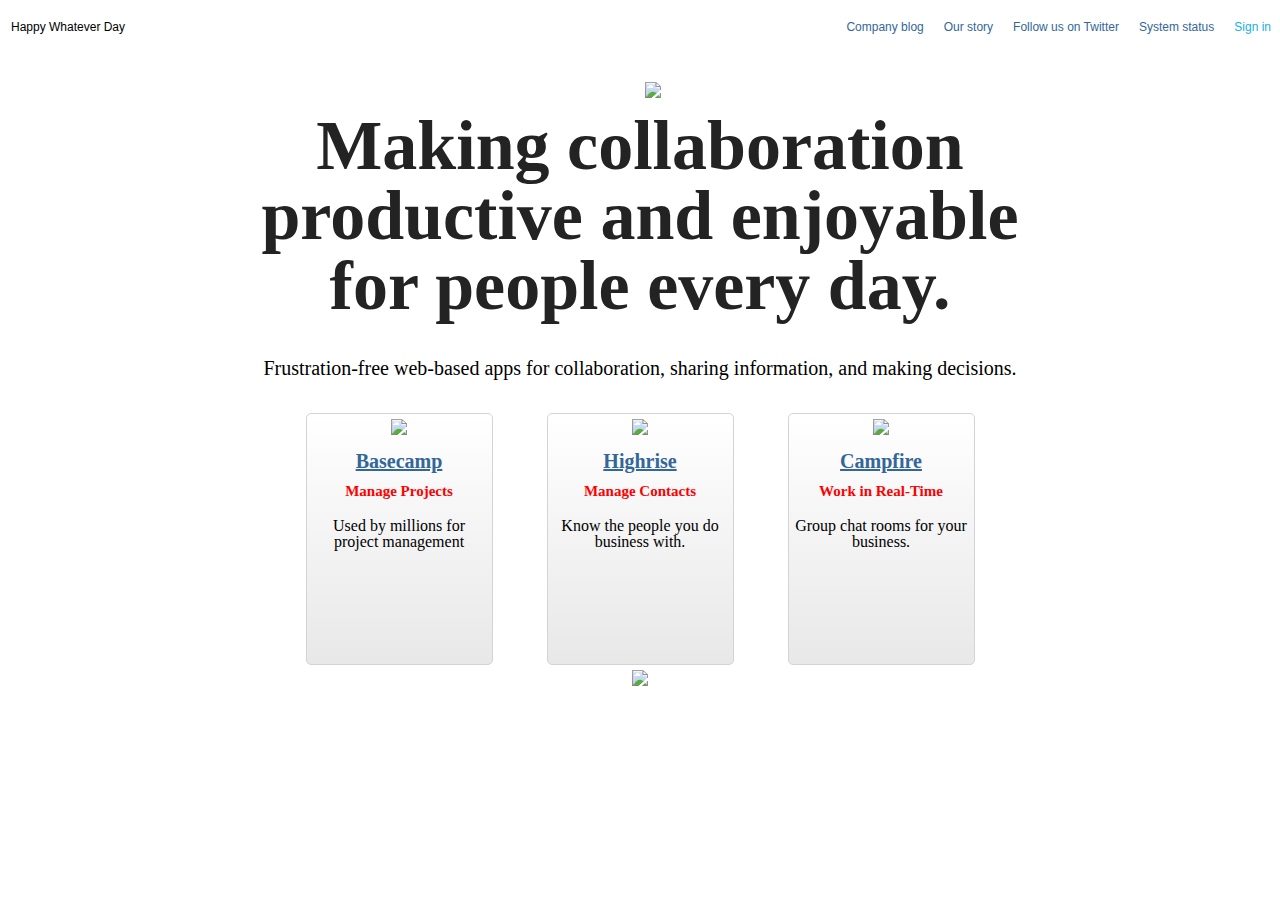
==== turbo-octo/index.html @ 1641bb1e "web page web page attempt : wq" ====
<!DOCTYPE html>
<html> 
<head> 
  <link type="text/css" rel="stylesheet" href="main.css"/>                
   <title>37 Signals</title>		
</head>
<body>
    <nav>
       <ul>                    
         <li class="HappySunday">Happy Whatever Day</li><!--Groovy date thingy-->
         <li class="SignIn"><a href="https://launchpad.37signals.com/">Sign in</a></li>
         <li class="System"><a href="http://status.37signals.com/">System status</a></li>
         <li class="Follow"><a href="http://twitter.com/37signals">Follow us on Twitter</a></li>
         <li class="OurStory"><a href="https://37signals.com/about">Our story</a></li>
         <li class="Company"><a href="https://37signals.com/svn">Company blog</a></li>
        </ul>
     </nav>
         
     <section class="txtcenter"> 
       <div> 
         <img src="https://37signals.com/images/logo-37s-large.png">
       </div>
          <h1>Making collaboration productive and enjoyable for people every day.</h1>
      </section>
        
      <section class="txt">
        <p>Frustration-free web-based apps for collaboration, sharing information, and making decisions.</p>            
      </section>
      
    <div class="products">      
      <section class="box">       
        <img src="https://37signals.com/images/logo-bc.png">
        <a href="https://37signals.com/images/logo-bc.png"><h3>Basecamp</h3></a>
        <h4>Manage Projects</h4>
        <p>Used by millions for project management</p>
      </section>
      
      <section class="box">      
        <img src="https://37signals.com/images/logo-hr.png">
        <a href="https://37signals.com/images/logo-hr.png"><h3>Highrise</h3></a>
        <h4>Manage Contacts</h4>
        <p>Know the people you do business with.</p>         
      </section>           
          
      <section class="box">      
        <img src="https://37signals.com/images/logo-cf.png">
         <a href="https://37signals.com/images/logo-cf.png"><h3>Campfire </h3></a>
         <h4>Work in Real-Time</h4>
         <p>Group chat rooms for your business.</p>          
       
      </section>                
    </div>  
       <div id="stars">
         <img src="https://37signals.com/images/img-hr.png">
       </div>         
 </body>               
 </html>
---- turbo-octo/main.css ----
http://meyerweb.com/eric/tools/css/reset/ 
   v2.0 | 20110126
   License: none (public domain)


html, body, div, span, applet, object, iframe,
h1, h2, h3, h4, h5, h6, p, blockquote, pre,
a, abbr, acronym, address, big, cite, code,
del, dfn, em, img, ins, kbd, q, s, samp,
small, strike, strong, sub, sup, tt, var,
b, u, i, center,
dl, dt, dd, ol, ul, li,
fieldset, form, label, legend,
table, caption, tbody, tfoot, thead, tr, th, td,
article, aside, canvas, details, embed, 
figure, figcaption, footer, header, hgroup, 
menu, nav, output, ruby, section, summary,
time, mark, audio, video {
	margin: 0;
	padding: 0;
	border: 0;
	font-size: 100%;
	font: inherit;
	vertical-align: baseline;
}
ML5 display-role reset for older browsers
 article, aside, details, figcaption, figure, 
footer, header, hgroup, menu, nav, section {
	display: block;
}
body {
	line-height: 1;
}
ol, ul {
	list-style: none;
}

blockquote, q {
	quotes: none;
}
blockquote:before, blockquote:after,
q:before, q:after {
	content: '';
	content: none;
}
table {
	border-collapse: collapse;
	border-spacing:0;
    }
body {
    padding:0;
    margin:0;
    }    
http://meyerweb.com/eric/tools/css/reset/ 
   v2.0 | 20110126
   License: none (public domain)


tml, body, div, span, applet, object, iframe,
h1, h2, h3, h4, h5, h6, p, blockquote, pre,
a, abbr, acronym, address, big, cite, code,
del, dfn, em, img, ins, kbd, q, s, samp,
small, strike, strong, sub, sup, tt, var,
b, u, i, center,
dl, dt, dd, ol, ul, li,
fieldset, form, label, legend,
table, caption, tbody, tfoot, thead, tr, th, td,
article, aside, canvas, details, embed, 
figure, figcaption, footer, header, hgroup, 
menu, nav, output, ruby, section, summary,
time, mark, audio, video {
	margin: 0;
	padding: 0;
	border: 0;
	font-size: 100%;
	font: inherit;
	vertical-align: baseline;
}
HTML5 display-role reset for older browsers
article, aside, details, figcaption, figure, 
footer, header, hgroup, menu, nav, section {
	display: block;
}
body {
	line-height: 1;
}
ol, ul {
	list-style: none;
}
blockquote, q {
	quotes: none;
}
blockquote:before, blockquote:after,
q:before, q:after {
	content: '';
	content: none;
}
table {
	border-collapse: collapse;
	border-spacing: 0; 
}
nav {
    position:relative;
    height:30px;
    width:100%;
    padding:1px;
    margin-top:0;
    margin-left:0;
    }
ul {
    display:inline;
    margin-left:20px;
    margin-top:30px;
    }       
ul li {    
    list-style-type:none;
    font-family:Verdana, Tahoma, sans-serif;
    font-size:12px;
    float:right;
    padding:20px 10px;
    }
a {
    text-decoration:none;
    color:#336699;
    }
.HappySunday {
    float:left;
    color:#000000;
    }    
.SignIn a {
    color:#18AFE0
    }
li a:hover {
    color:#18AFE0
    }
section div img {
    margin-top:60px;
    margin-bottom:-40px;
    margin-left:240px;
    }
.txtcenter {
    text-align:center;
    color:#232323;
    font-size:35px;
    margin:1em 18%;
    margin-top:-10px;
   }
.txt {
    text-align:center;
    font-size:20px;
    margin:1em 18%;
    margin-top:-10px;
    padding:0;
    border:0;
    }
/* div .box {
    position:relative;
    left:450px;
    } */
.box {
    border:1px solid #d3d3d3;
    border-radius:5px;
    display:inline-block;
    background:linear-gradient(#FFF, #E8E8E8);
    margin:15px 25px 5px;
   /*  margin-left: auto;
    margin-right: auto; */
    /* float:left; */
    height:240px;
    width:175px;
    text-align:center;
    padding:5px;
    }
#stars  {
    /* position:relative;
    right:425px; */
    text-align:center;
    /* outline:1px solid red; */
    } 
 h3 {
    text-decoration:underline;
    font-size:20px;
    margin:5px:
    text-align:center;
    line-height:0.3em;
    }
h4 {
    color:#ff0000;
    font-weight:bold;
    padding:1px;
    font-size:15px;
    font-family:Verdana, 'Times New Roman', san-serif;
    text-align:center;
    padding:5px;
    border:2px;
    line-height:0.3em;
    }
.products {
    /* outline:1px solid red; */
    text-align:center;
    }
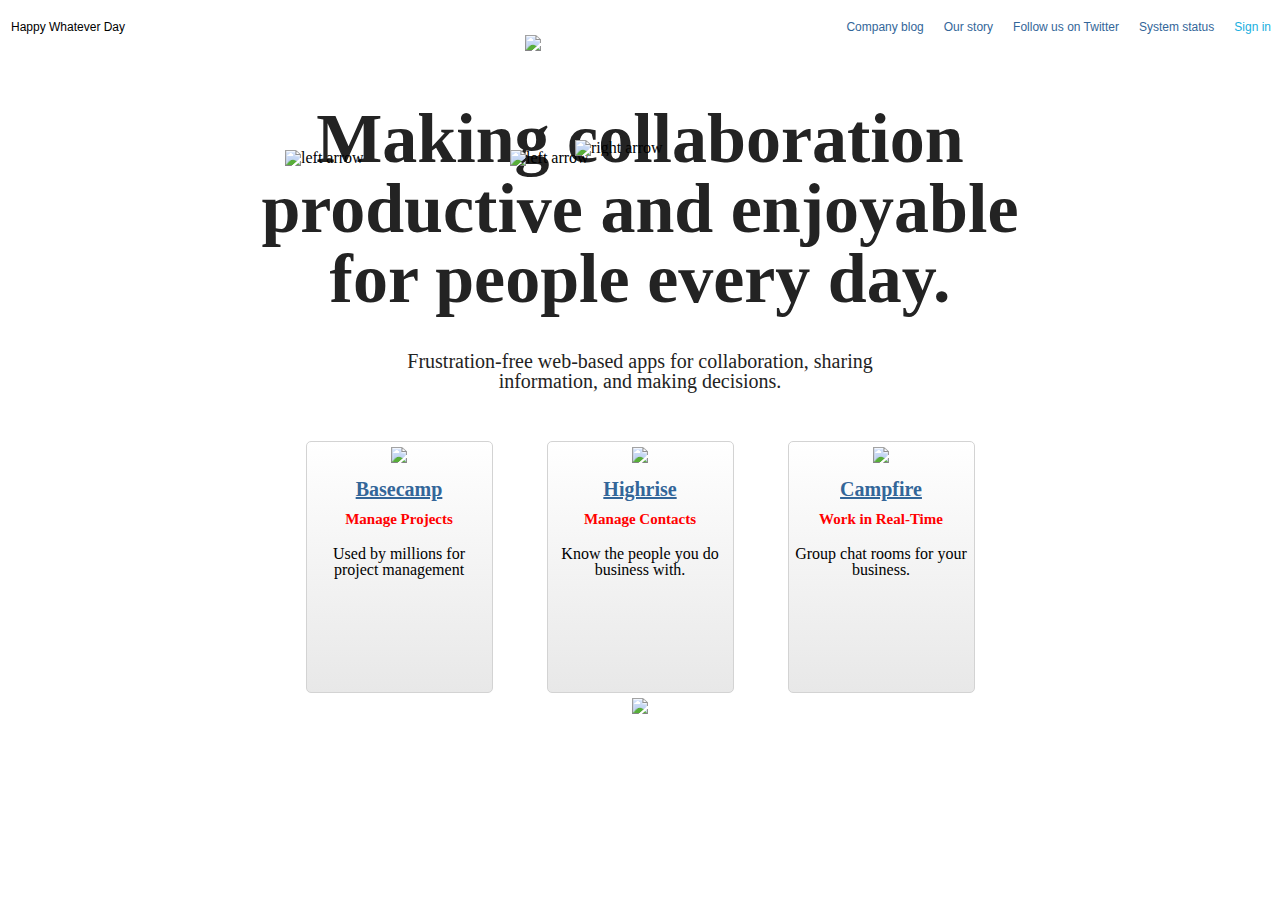
==== commit 96477d8f: "whaterver" ====
--- a/turbo-octo/index.html
+++ b/turbo-octo/index.html
@@ -1,8 +1,11 @@
 <!DOCTYPE html>
-<html> 
+<html lang="en"> 
 <head> 
-  <link type="text/css" rel="stylesheet" href="main.css"/>                
-   <title>37 Signals</title>		
+  <meta charset="utf-8">
+  <link type="text/css" rel="stylesheet" href="main.css"/>            
+  <title>37 Signals</title>	
+  <script src="http://ajax.googleapis.com/ajax/libs/jquery/1.10.2/jquery.min.js"></script>
+  <script type="text/javascript" src="application.js"></script>
 </head>
 <body>
     <nav>
@@ -14,45 +17,60 @@
          <li class="OurStory"><a href="https://37signals.com/about">Our story</a></li>
          <li class="Company"><a href="https://37signals.com/svn">Company blog</a></li>
         </ul>
-     </nav>
-         
-     <section class="txtcenter"> 
-       <div> 
+    </nav>
+          
+     <div id="txtcenter" class=""> 
+       <div class="buttons" id="button"> 
          <img src="https://37signals.com/images/logo-37s-large.png">
        </div>
-          <h1>Making collaboration productive and enjoyable for people every day.</h1>
-      </section>
-        
-      <section class="txt">
-        <p>Frustration-free web-based apps for collaboration, sharing information, and making decisions.</p>            
-      </section>
-      
-    <div class="products">      
-      <section class="box">       
-        <img src="https://37signals.com/images/logo-bc.png">
-        <a href="https://37signals.com/images/logo-bc.png"><h3>Basecamp</h3></a>
-        <h4>Manage Projects</h4>
-        <p>Used by millions for project management</p>
+          <h1>Making collaboration productive and enjoyable for     people every day.</h1>
+            <div class="txt" id="h1para">
+              <p>Frustration-free web-based apps for collaboration, sharing information, and making decisions.</p>          
+            </div>
+     </div> 
+    <div id="products">      
+      <section class="box">
+        <div class="buttons" id="button1">
+          <img src="https://37signals.com/images/logo-bc.png">
+            <a href="https://37signals.com/images/logo-bc.png">
+             <div id="hiddenheadline1" class="hidden"> 
+               <h3>Basecamp</h3></a>
+                <h4>Manage Projects</h4>
+                  <p>Used by millions for project management</p>
+                    <img src="Images/bclogo-arrow-left.png" alt="left arrow" id="arrow1"> 
+             </div>
+        </div>
       </section>
       
       <section class="box">      
-        <img src="https://37signals.com/images/logo-hr.png">
-        <a href="https://37signals.com/images/logo-hr.png"><h3>Highrise</h3></a>
-        <h4>Manage Contacts</h4>
-        <p>Know the people you do business with.</p>         
+        <div class="buttons" id="button2">
+          <img src="https://37signals.com/images/logo-hr.png">
+            <a href="https://37signals.com/images/logo-hr.png">
+              <div id="hiddenheadline2" class="hidden">
+                <h3>Highrise</h3></a>
+                  <h4>Manage Contacts</h4>
+                    <p>Know the people you do business with.</p>
+                      <img src="Images/hrlogo-arrow-left.png" alt="left arrow" id="arrow2">
+              </div>
+        </div>            
       </section>           
           
       <section class="box">      
-        <img src="https://37signals.com/images/logo-cf.png">
-         <a href="https://37signals.com/images/logo-cf.png"><h3>Campfire </h3></a>
-         <h4>Work in Real-Time</h4>
-         <p>Group chat rooms for your business.</p>          
+        <div class="buttons" id="button3">
+          <img src="https://37signals.com/images/logo-cf.png">
+            <a href="https://37signals.com/images/logo-cf.png"><h3>Campfire </h3></a>
+              <div id="hiddenheadline3" class="hidden">
+                <h4>Work in Real-Time</h4>
+                  <p>Group chat rooms for your business.</p>
+                    <img src="Images/cflogo-arrow-right.png" alt="right arrow" id="arrow3">
+              </div>
+          </section>                
+        </div>
+    </div>  
        
-      </section>                
-    </div>  
-       <div id="stars">
-         <img src="https://37signals.com/images/img-hr.png">
-       </div>         
+      <div id="stars">
+        <img src="https://37signals.com/images/img-hr.png">
+      </div>         
  </body>               
  </html>                   
     
--- a/turbo-octo/main.css
+++ b/turbo-octo/main.css
@@ -99,6 +99,9 @@
 	border-collapse: collapse;
 	border-spacing: 0; 
 }
+
+/* Code starts here */
+
 nav {
     position:relative;
     height:30px;
@@ -107,11 +110,13 @@
     margin-top:0;
     margin-left:0;
     }
+    
 ul {
     display:inline;
     margin-left:20px;
     margin-top:30px;
-    }       
+    }
+    
 ul li {    
     list-style-type:none;
     font-family:Verdana, Tahoma, sans-serif;
@@ -119,32 +124,39 @@
     float:right;
     padding:20px 10px;
     }
+    
 a {
     text-decoration:none;
     color:#336699;
     }
+    
 .HappySunday {
     float:left;
     color:#000000;
-    }    
+    }
+    
 .SignIn a {
     color:#18AFE0
     }
+    
 li a:hover {
     color:#18AFE0
     }
-section div img {
+    
+/* div img {
     margin-top:60px;
     margin-bottom:-40px;
     margin-left:240px;
-    }
-.txtcenter {
+    } */
+    
+#txtcenter {
     text-align:center;
     color:#232323;
     font-size:35px;
     margin:1em 18%;
     margin-top:-10px;
    }
+   
 .txt {
     text-align:center;
     font-size:20px;
@@ -153,10 +165,12 @@
     padding:0;
     border:0;
     }
+    
 /* div .box {
     position:relative;
     left:450px;
     } */
+    
 .box {
     border:1px solid #d3d3d3;
     border-radius:5px;
@@ -171,12 +185,34 @@
     text-align:center;
     padding:5px;
     }
+  
+#arrow1 {
+	position: absolute; 
+	top: 150px;
+	left: 285px;
+}
+
+#arrow2 {
+	position: absolute;
+	top: 150px;
+	left: 510px;
+}
+
+#arrow3 {
+	position: absolute;
+	top: 140px;
+	left: 575px;
+}
+
+
+  
 #stars  {
     /* position:relative;
     right:425px; */
     text-align:center;
     /* outline:1px solid red; */
     } 
+    
  h3 {
     text-decoration:underline;
     font-size:20px;
@@ -184,6 +220,7 @@
     text-align:center;
     line-height:0.3em;
     }
+    
 h4 {
     color:#ff0000;
     font-weight:bold;
@@ -195,7 +232,8 @@
     border:2px;
     line-height:0.3em;
     }
-.products {
+    
+#products {
     /* outline:1px solid red; */
     text-align:center;
     }
